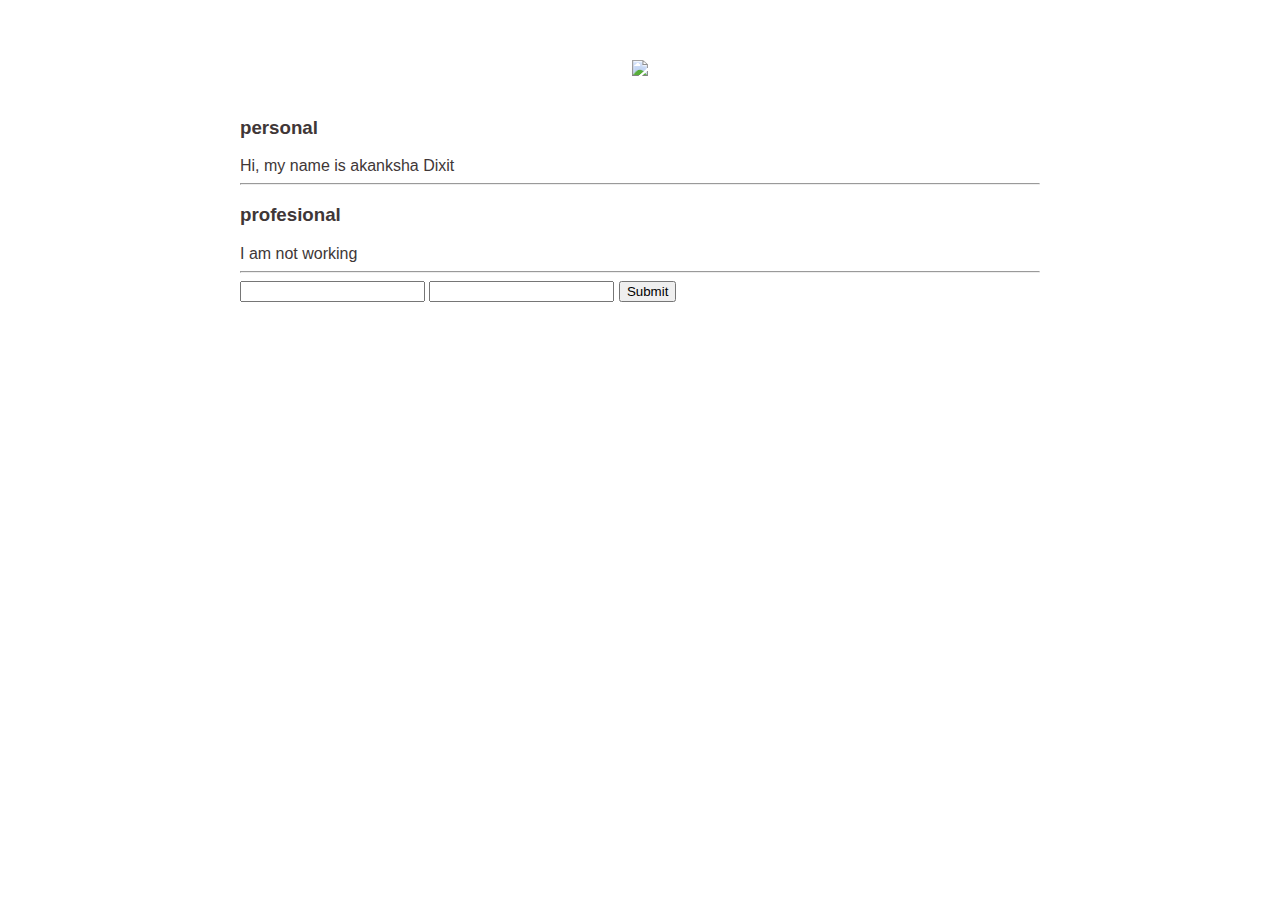
==== ui/index.html @ c0dcb3eb "[imad-console] Updates ui/index.html" ====
<!doctype html>
<html>
    <head>
        <link href="/ui/style.css" rel="stylesheet" />
    </head>
    <body>
        <div class="container">
        <div class="center">
            <img id="madi" src="https://pbs.twimg.com/profile_images/894970070534725632/Z-ovqzdv_400x400.jpg" class="img-medium"/>
        </div>
        <br>
        <h3>personal</h3>
        <div>
            Hi, my name is akanksha Dixit
            </div>
       <hr/>
        <h3>profesional</h3>
        <div>
           I am not working
         </div>
       <hr/>
       <input type="text" id="username" palceholder="username"/>
       <input type="password" id="password"/>
       <input type="submit" id="submit_btn"/>
           
        </div>
        <script type="text/javascript" src="/ui/main.js">
        </script>
    </body>
</html>
---- ui/style.css ----
body {
    font-family: sans-serif;
    margin-top: 60px;
}

.center {
    text-align: center;
}

.text-big {
    font-size: 300%;
}

.bold {
    font-weight: bold;
}

.img-medium {
    height: 200px;
}
       .container
       {
    max-width: 800px; 
    margin: 0 auto;
    font-family: sans-serif;
    color: #403737;
    padding-left:20px;
    padding-right:20px;
       }
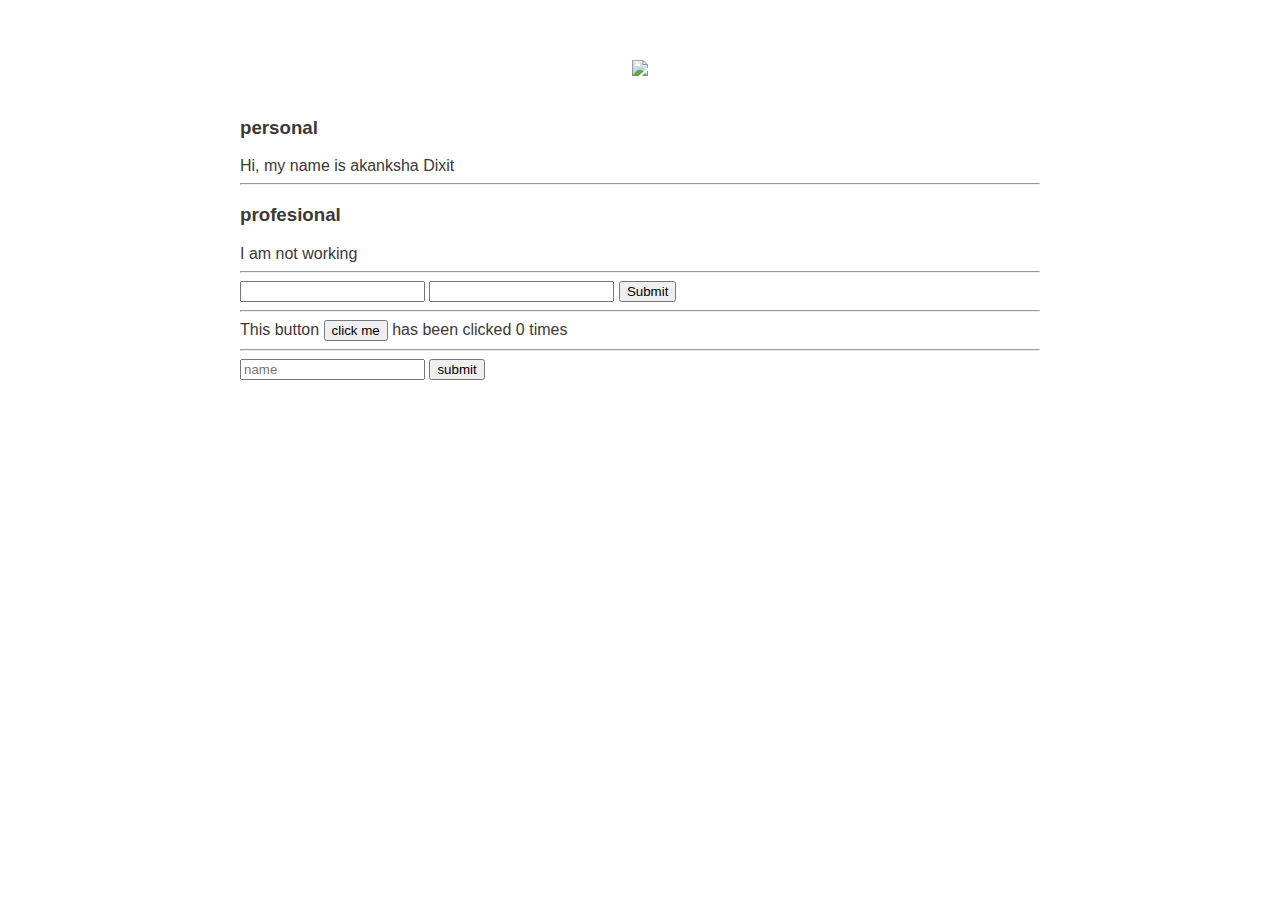
==== commit 80e3b9d9: "[imad-console] Updates ui/index.html" ====
--- a/ui/index.html
+++ b/ui/index.html
@@ -19,10 +19,21 @@
            I am not working
          </div>
        <hr/>
-       <input type="text" id="username" palceholder="username"/>
+       <div>
+             <input type="text" id="username" palceholder="username"/>
        <input type="password" id="password"/>
        <input type="submit" id="submit_btn"/>
-           
+           </div>
+           <hr/>
+       <div class="footer">
+          This button <button id = "counter"> click me</button> has been clicked <span id="count">0</span> times
+          <hr/>
+          <input type="text" id="name" placeholder="name"/>
+          <input type="submit" id="submit_btn" value="submit"/>
+          <ul id="namelist">
+
+          </ul>
+        </div>
         </div>
         <script type="text/javascript" src="/ui/main.js">
         </script>
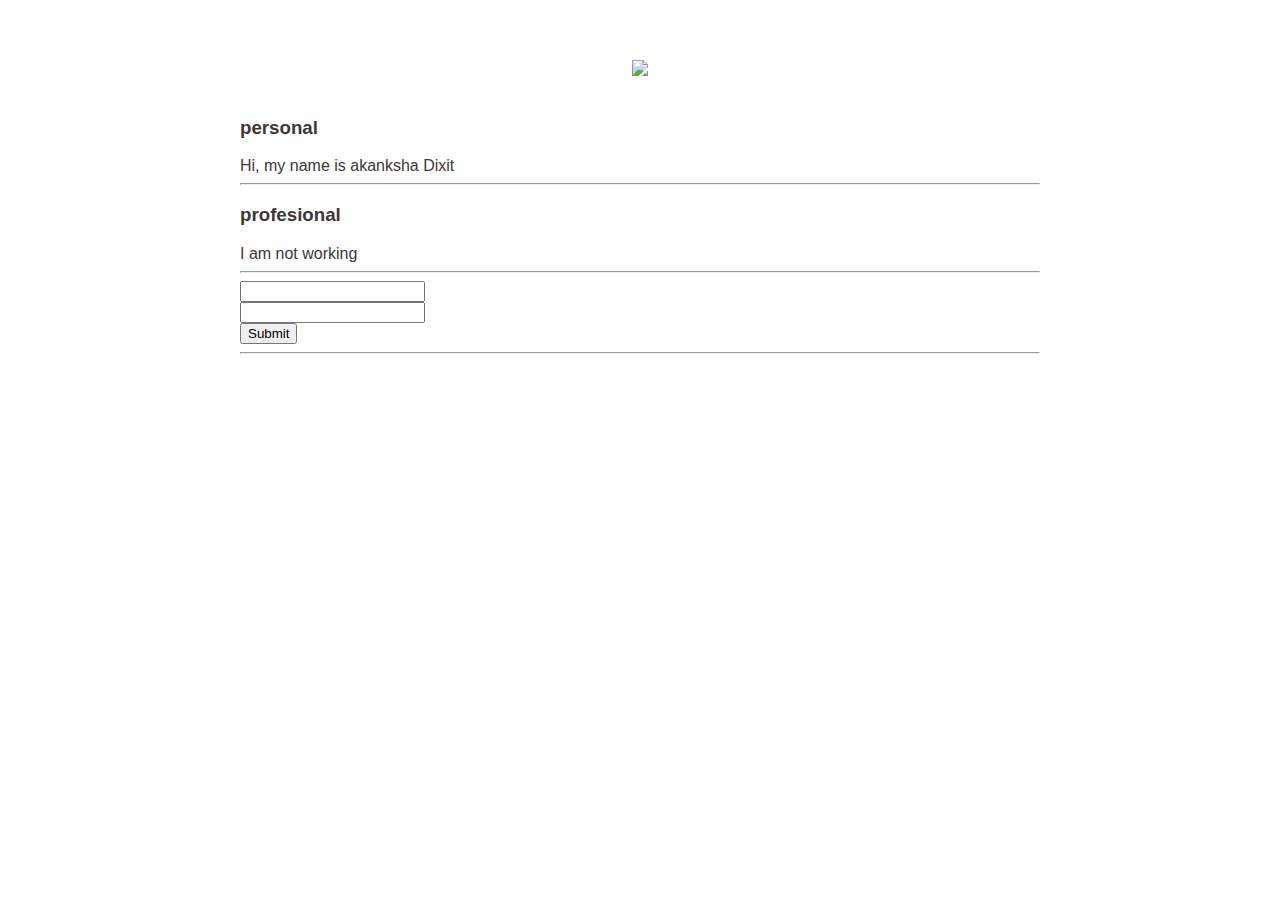
==== commit 83046e5f: "[imad-console] Updates ui/index.html" ====
--- a/ui/index.html
+++ b/ui/index.html
@@ -20,19 +20,13 @@
          </div>
        <hr/>
        <div>
-             <input type="text" id="username" palceholder="username"/>
-       <input type="password" id="password"/>
+             <input type="text" id="username" palceholder="username"/><br/>
+       <input type="password" id="password"/><br/>
        <input type="submit" id="submit_btn"/>
            </div>
            <hr/>
        <div class="footer">
-          This button <button id = "counter"> click me</button> has been clicked <span id="count">0</span> times
-          <hr/>
-          <input type="text" id="name" placeholder="name"/>
-          <input type="submit" id="submit_btn" value="submit"/>
-          <ul id="namelist">
-
-          </ul>
+ 
         </div>
         </div>
         <script type="text/javascript" src="/ui/main.js">
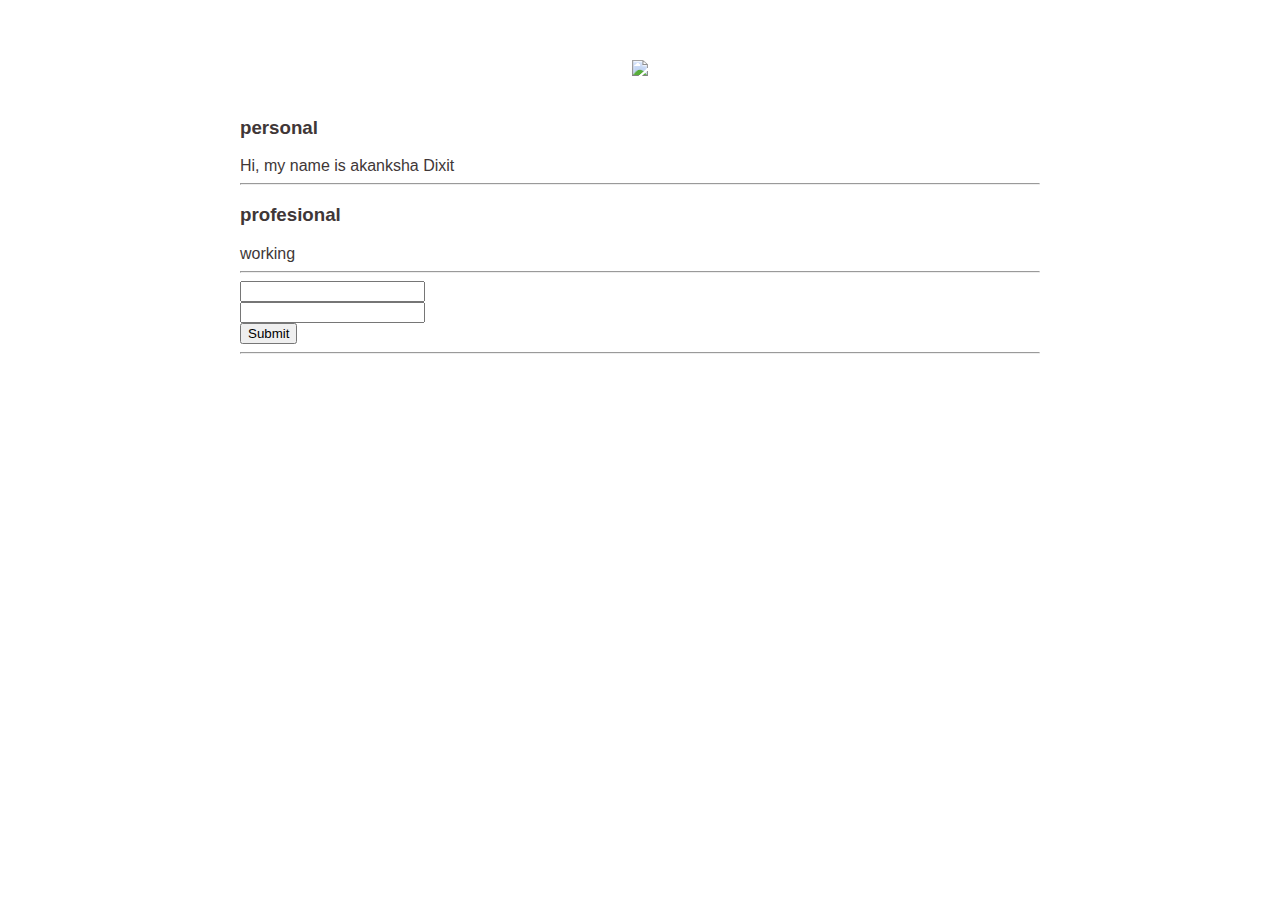
==== commit b6e2664c: "[imad-console] Updates ui/index.html" ====
--- a/ui/index.html
+++ b/ui/index.html
@@ -16,12 +16,15 @@
        <hr/>
         <h3>profesional</h3>
         <div>
-           I am not working
+            working
          </div>
        <hr/>
        <div>
-             <input type="text" id="username" palceholder="username"/><br/>
-       <input type="password" id="password"/><br/>
+             <input type="text" id="username" palceholder="username"/>
+             <br/>
+             
+       <input type="password" id="password"/>
+       <br/>
        <input type="submit" id="submit_btn"/>
            </div>
            <hr/>
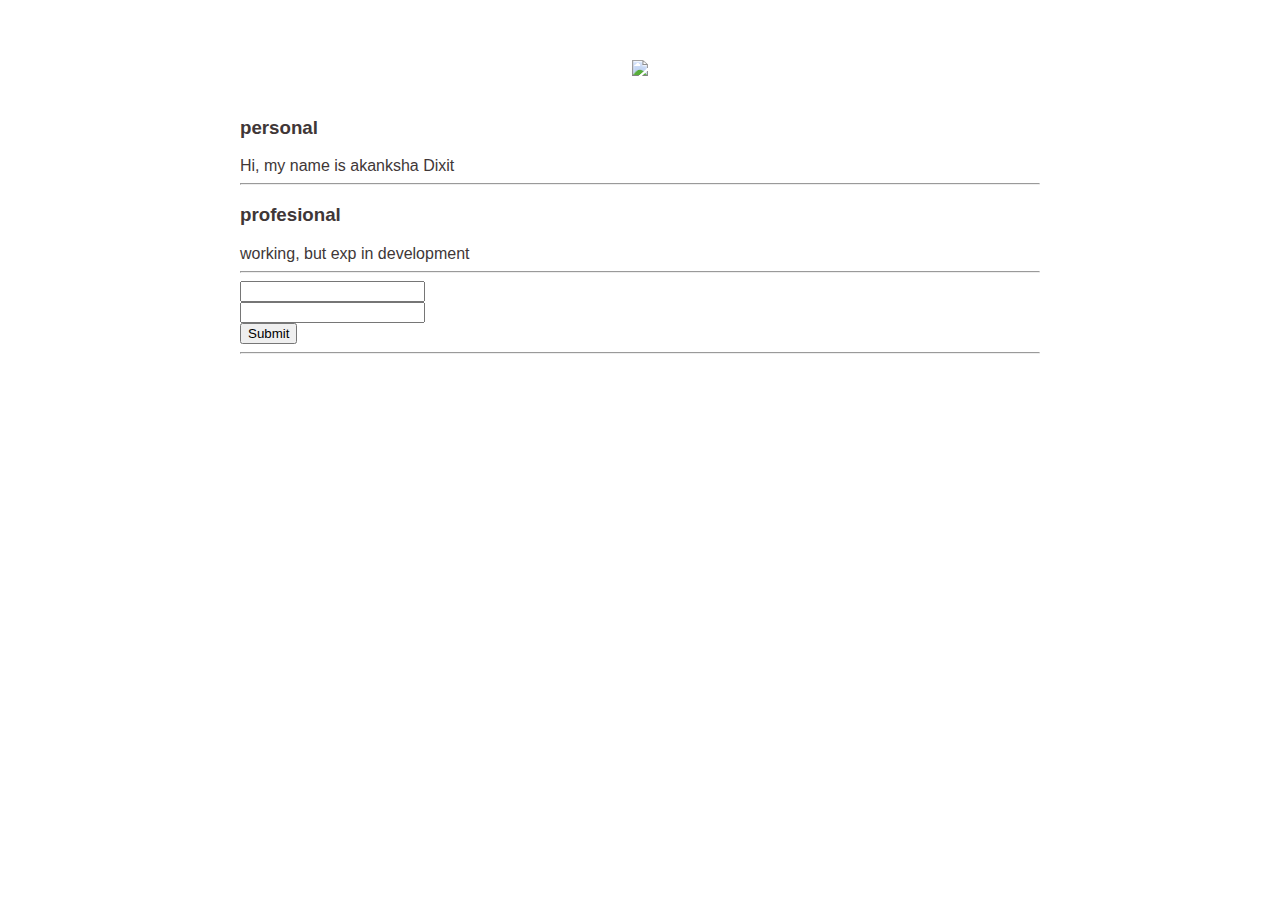
==== commit 227a3f98: "Update index.html" ====
--- a/ui/index.html
+++ b/ui/index.html
@@ -16,7 +16,7 @@
        <hr/>
         <h3>profesional</h3>
         <div>
-            working
+            working, but exp in development
          </div>
        <hr/>
        <div>
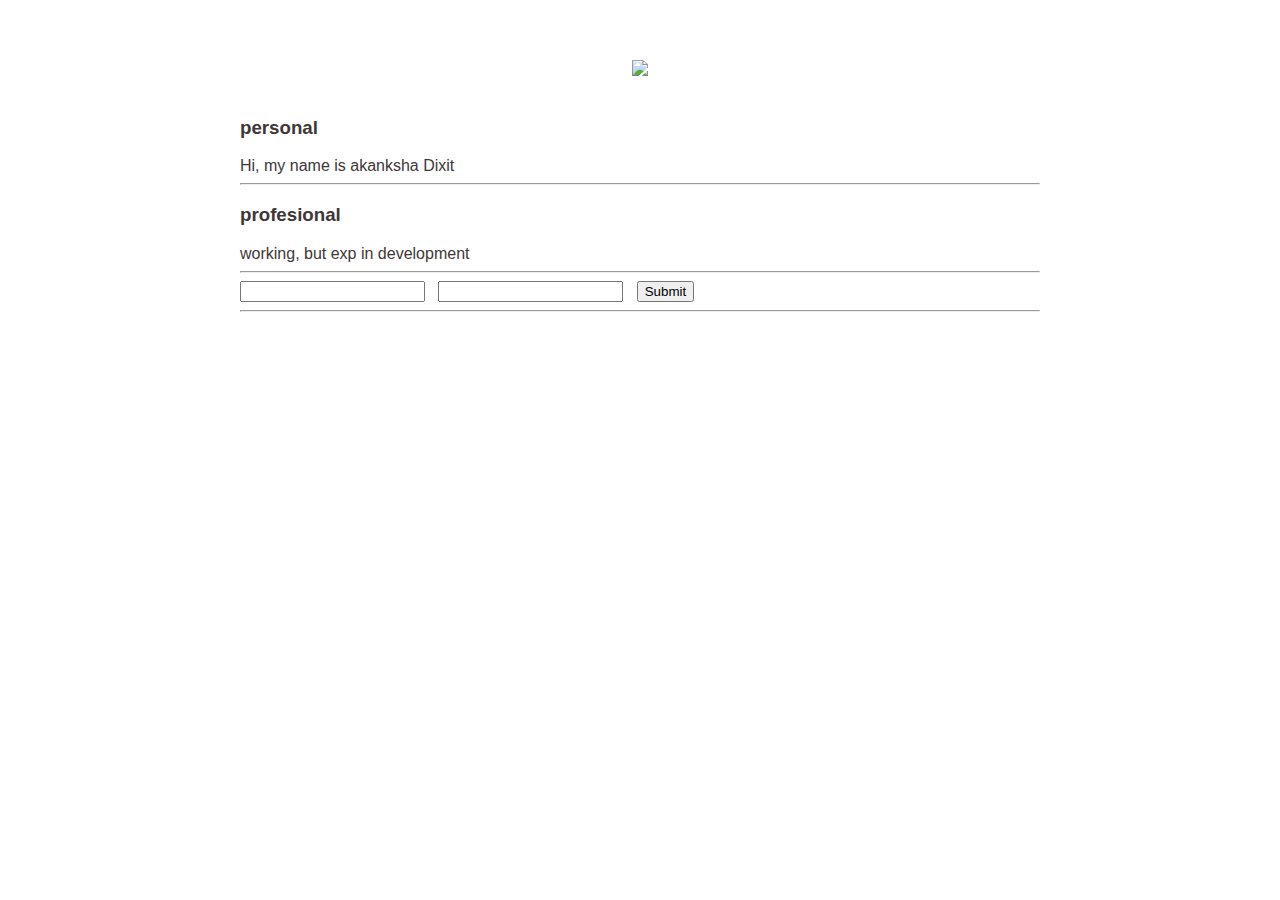
==== commit 7c461c11: "[imad-console] Updates ui/index.html" ====
--- a/ui/index.html
+++ b/ui/index.html
@@ -21,10 +21,10 @@
        <hr/>
        <div>
              <input type="text" id="username" palceholder="username"/>
-             <br/>
+             &nbsp;
              
        <input type="password" id="password"/>
-       <br/>
+       &nbsp;
        <input type="submit" id="submit_btn"/>
            </div>
            <hr/>
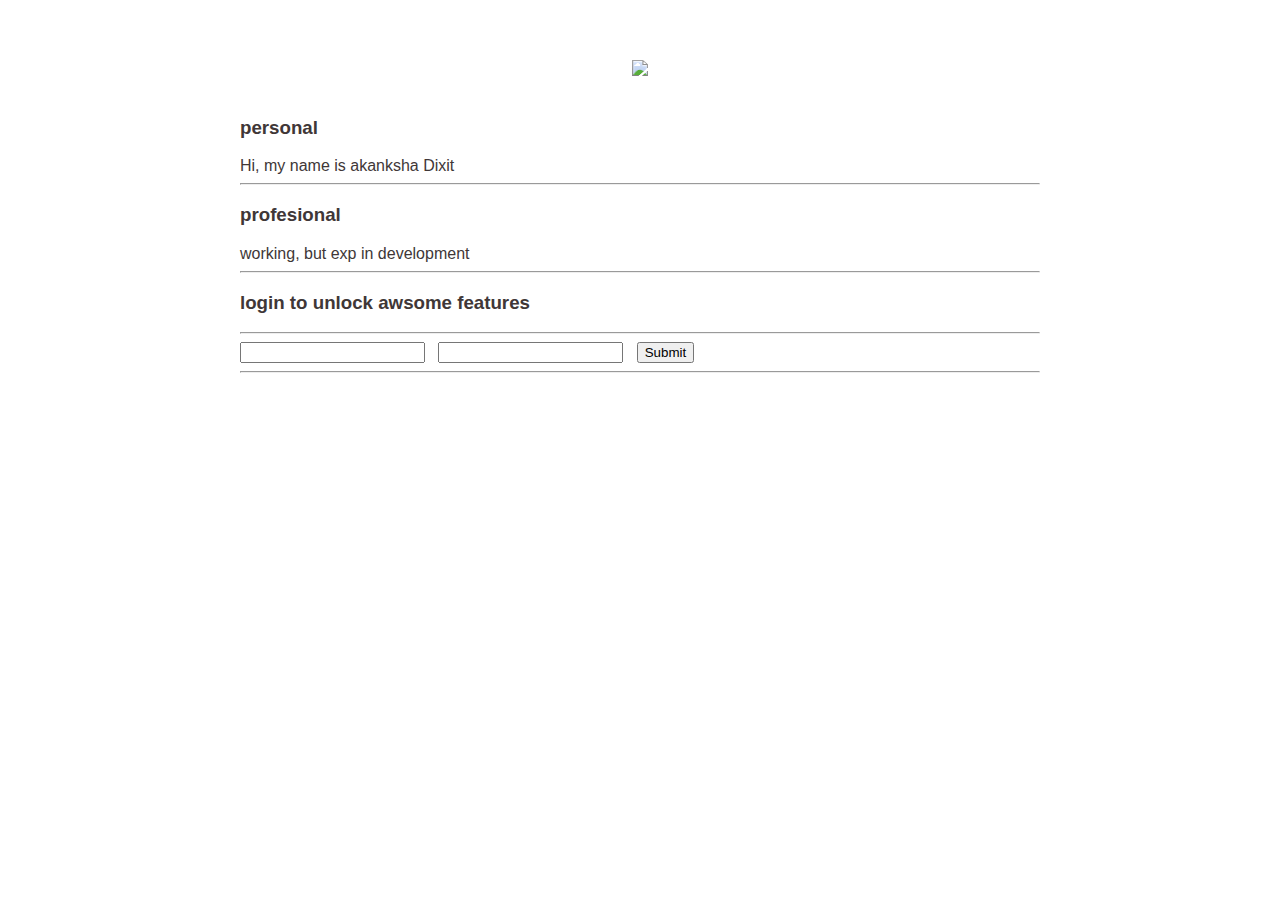
==== commit fb274eb9: "[imad-console] Updates ui/index.html" ====
--- a/ui/index.html
+++ b/ui/index.html
@@ -20,6 +20,8 @@
          </div>
        <hr/>
        <div>
+           <h3>login to unlock awsome features</h3>
+           <hr/>
              <input type="text" id="username" palceholder="username"/>
              &nbsp;
              
